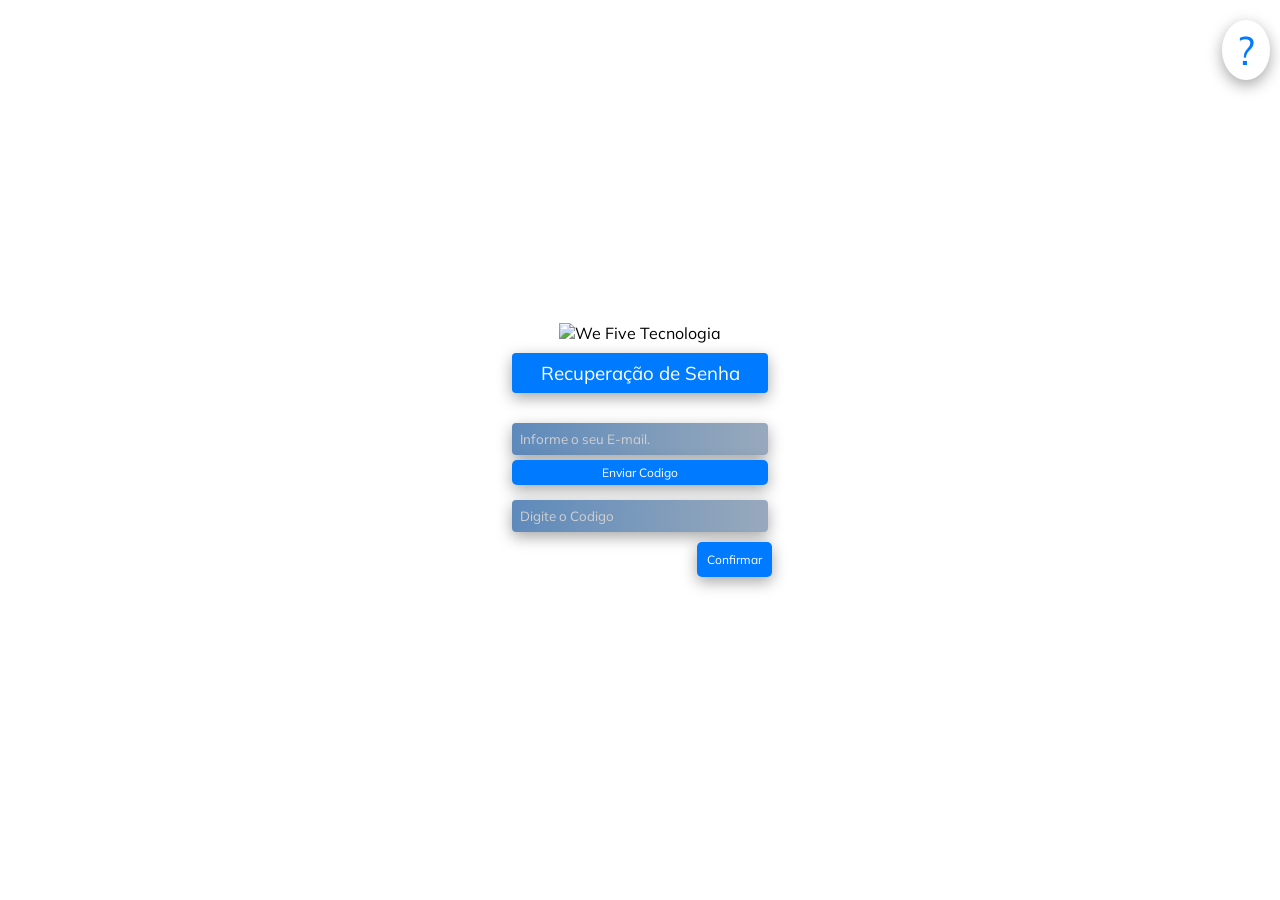
==== rec_senha.html @ 2d21e898 "feat: inicio da recuperação de senha" ====
<!DOCTYPE html>
<html lang="en">
<head>
    <meta charset="UTF-8">
    <meta name="viewport" content="width=device-width, initial-scale=1.0">
    <link rel="stylesheet" href="./CSS/rec_senha.css">
    <title>Recuperar Acesso</title>
</head>
<body>
    <main class="container">
        <div class="logo">
            <img src="./img/logo_1-removed.png" alt="We Five Tecnologia">
        </div>
        <section class="formulario">
            <a class="icon_help" href="#">?</a>
            <div>
                <form action="#" method="get">
                    <h3>Recuperação de Senha</h3>

                    <input type="email" placeholder="Informe o seu E-mail." required>
                    <button class="btnenviarcod">Enviar Codigo</button>

                    <input type="email" placeholder="Digite o Codigo" required>

                    <div class="container-btn">
                        <a href="./login.html">Já Possui Cadastro? <span>Entre Aqui.</span></a>

                       <button class="btnregister">Confirmar</button>
                    </div>

                </form>
            </div>
        </section>
    </main>
</body>
</html>
---- CSS/rec_senha.css ----
/* reset do css */
@import url(/css/reset.css);
/* importa icones */
@import url(https://cdnjs.cloudflare.com/ajax/libs/font-awesome/6.7.2/css/all.min.css);
/* importa fonte */
@import url('https://fonts.googleapis.com/css2?family=Mulish:ital,wght@0,200..1000;1,200..1000&display=swap');

* {
    margin: 0;
    padding: 0;
    box-sizing: border-box;
    font-family: 'Mulish', 'sans-serif';
    font-style: normal;
}

body {
    display: flex;
    justify-content: center;
    align-items: center;
    height: 100vh;
    margin: 0;
    font-family: 'Roboto', 'sans-serif';
    /* Fundo com gradiente */
    background-image: url(../img/img_fundo.jpg);
    /* padrão em SVG */
    background-size: cover;
    /* Mistura o gradiente com o padrão */
}

.container {
    display: flex;
    flex-direction: column;
    align-items: center;
    padding: 20px;
    width: 350px;
}

.logo img {
    width: 150px;
    margin-bottom: 10px;
}

.formulario {
    width: 20vw;
    text-align: center;
    display: flex;
    flex-direction: column;
    height: 100%;
}

.icon_help {
    position: absolute;
    top: 10px;
    right: 10px;
    text-decoration: none;
    font-size: 40px;
    background: #fff;
    color: #007bff;
    padding: 5px 15px;
    border-radius: 50%;
    box-shadow: rgba(0, 0, 0, 0.35) 0px 5px 15px;
}

h3 {
    margin-bottom: 15px;
    color: #fff;
    background-color: #007bff;
    border-radius: 4px;
    padding: 8px;
    box-shadow: rgba(0, 0, 0, 0.35) 0px 5px 15px;
    font-weight: normal;
}



input,
select {
    width: 100%;
    margin-top: 15px;
    padding: 8px;
    background: linear-gradient(0.25turn, #5E8ABB, #98A9BC);
    border: 1px;
    border-radius: 4px;
    box-shadow: rgba(0, 0, 0, 0.35) 0px 5px 15px;
}

select {
    color: rgb(209, 209, 209);
    /* Cor do texto selecionado */
    background-color: #1c3d75;
    /* Fundo do select */
}

input::placeholder {
    color: rgb(209, 209, 209);
}

.slt_container {
    cursor: pointer;
}

button.btnregister {
    flex: 1;
    width: 100%;
    padding: 10px;
    margin-top: auto;
    background: #007bff;
    color: #fff;
    border: none;
    border-radius: 5px;
    cursor: pointer;
    font-size: 12px;
    font-weight: normal;
    box-shadow: rgba(0, 0, 0, 0.35) 0px 5px 15px;
    transition: background 0.3s;
}

button.btnregister:hover {
    background: #0056b3;
}

button.btnenviarcod {
    flex: 1;
    width: 100%;
    padding: 5px;
    margin-top: 5px;
    background: #007bff;
    color: #fff;
    border: none;
    border-radius: 5px;
    cursor: pointer;
    font-size: 12px;
    font-weight: normal;
    box-shadow: rgba(0, 0, 0, 0.35) 0px 5px 15px;
    transition: background 0.3s;
}

button.btnenviarcod:hover {
    background: #0056b3;
}

a {
    display: block;
    margin-top: 10px;
    font-size: 12px;
    color: #ffffff;
    text-decoration: none;
    white-space: nowrap;
}

a span {
    font-weight: bold;

}

.container-btn {
    display: flex;
    justify-content: space-between;
    align-items: center;
    margin-top: 10px;
    gap: 10px;
}
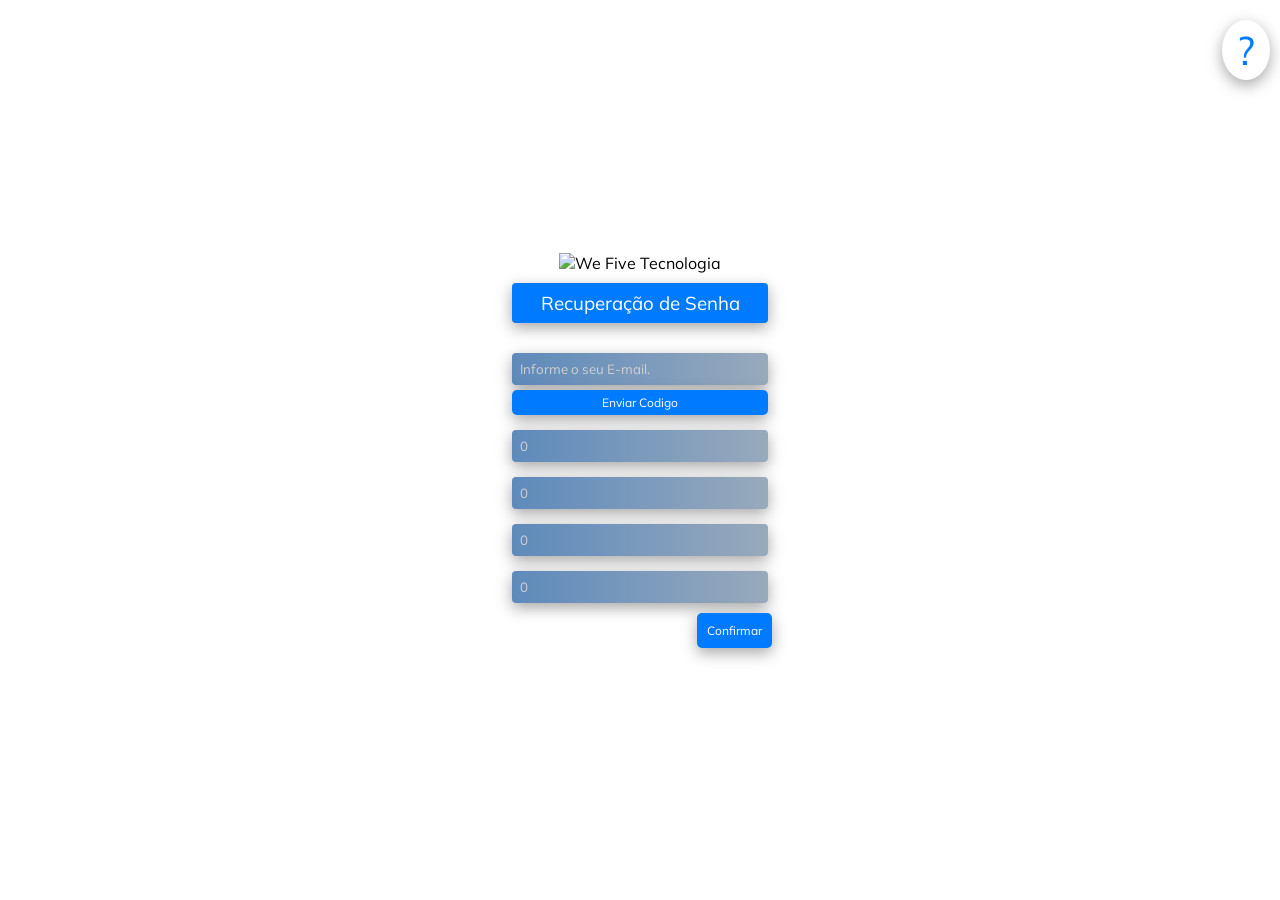
==== commit c7960607: "feat: teste" ====
--- a/rec_senha.html
+++ b/rec_senha.html
@@ -14,13 +14,19 @@
         <section class="formulario">
             <a class="icon_help" href="#">?</a>
             <div>
-                <form action="#" method="get">
+                <form action="./nova_senha.html" method="get">
                     <h3>Recuperação de Senha</h3>
 
                     <input type="email" placeholder="Informe o seu E-mail." required>
                     <button class="btnenviarcod">Enviar Codigo</button>
 
-                    <input type="email" placeholder="Digite o Codigo" required>
+                    <div style="display: block;" class="code-container">
+                        <input type="text" maxlength="1" placeholder="0" required>
+                        <input type="text" maxlength="1" placeholder="0" required>
+                        <input type="text" maxlength="1" placeholder="0" required>
+                        <input type="text" maxlength="1" placeholder="0" required>
+                    </div>
+                    
 
                     <div class="container-btn">
                         <a href="./login.html">Já Possui Cadastro? <span>Entre Aqui.</span></a>
